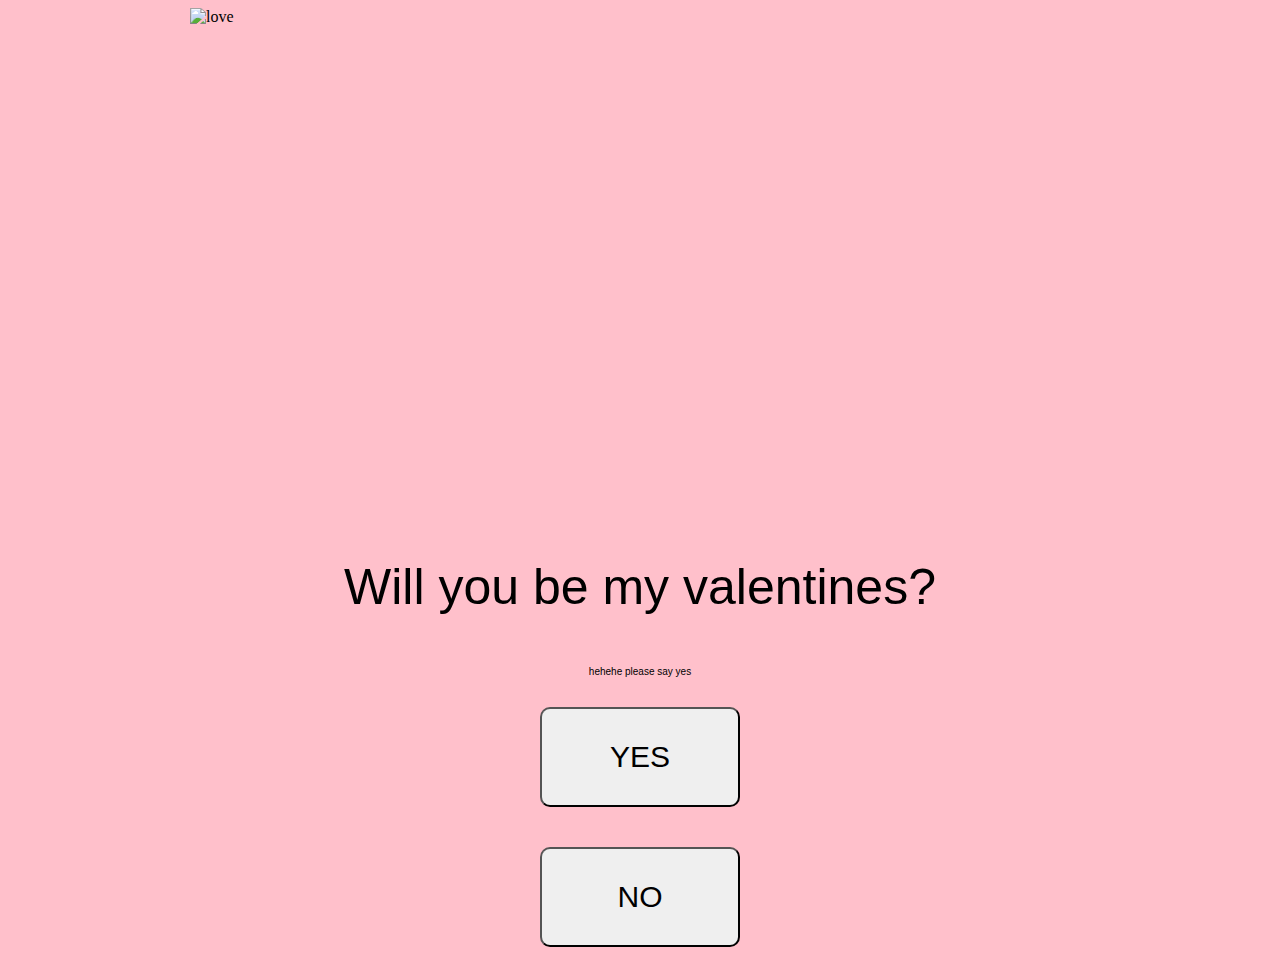
==== index.html @ 710aadf8 "Update index.html" ====
<!DOCTYPE html>
<html lang="en">
<head>
    <meta charset="UTF-8">
    <meta name="viewport" content="width=device-width, initial-scale=1.0">
    <title>Valentines Day</title>
    <link href="styles.css" rel="stylesheet">
</head>
<body>
    <img src="https://gifdb.com/images/high/sleepy-cute-cat-watching-phone-zhmgbbh6utrq1br7.gif" alt="love" class="image">
    <div class="words">
        <p class="question">Will you be my valentines?</p>
        <p class="smallText">hehehe please say yes</p>
    </div>
    <div class="buttons">
        <div>
            <a href="yay.html">
                <button class="yes!!">YES</button>
            </a>
        </div>
        <div>
            <a href="naur.html">
                <button class="no?? :(">NO</button>
            </a>
        </div>
    </div>
    
</body>
<script src="script.js">
</script>
</html>
---- styles.css ----
body{
    background-color: pink;
    display: flex;
    flex-direction: column;
    justify-content: center;
    align-items: center;
}

p{
    font-family: Verdana, Geneva, Tahoma, sans-serif;
    text-align: center;
}

.question{
    font-size: 50px;
}

.smallText{
    font-size: 10px;
}

button{
    margin: 20px;
    height: 100px;
    width: 200px;
    border-radius: 10px;
    font-family: Verdana, Geneva, Tahoma, sans-serif;
    font-size: 30px;
}

.yes, .naur{
    background-color: palegreen;
}
.yes:hover{
    background-color: paleturquoise;
}

.naur{
    font-size: 20px;
}

.no{
    background-color: palevioletred;
    display: block;
    position: absolute;
}

.image{
    display: block;
    margin-left: auto;
    margin-right: auto;
    width: 50%;
    width: 900px;
    height: 500px;
}

.yay{
    display: block;
    margin-left: auto;
    margin-right: auto;
    width: 50%;
    width: 700px;
    height: 500px;
}

.back{
    font-size: 10px;
    height: 25px;
    width: 70px;
    color: white;
    background-color: black;
}
.back:hover{
    font-size: 10px;
    height: 25px;
    width: 70px;
    color: black;
    background-color: palegoldenrod;
}
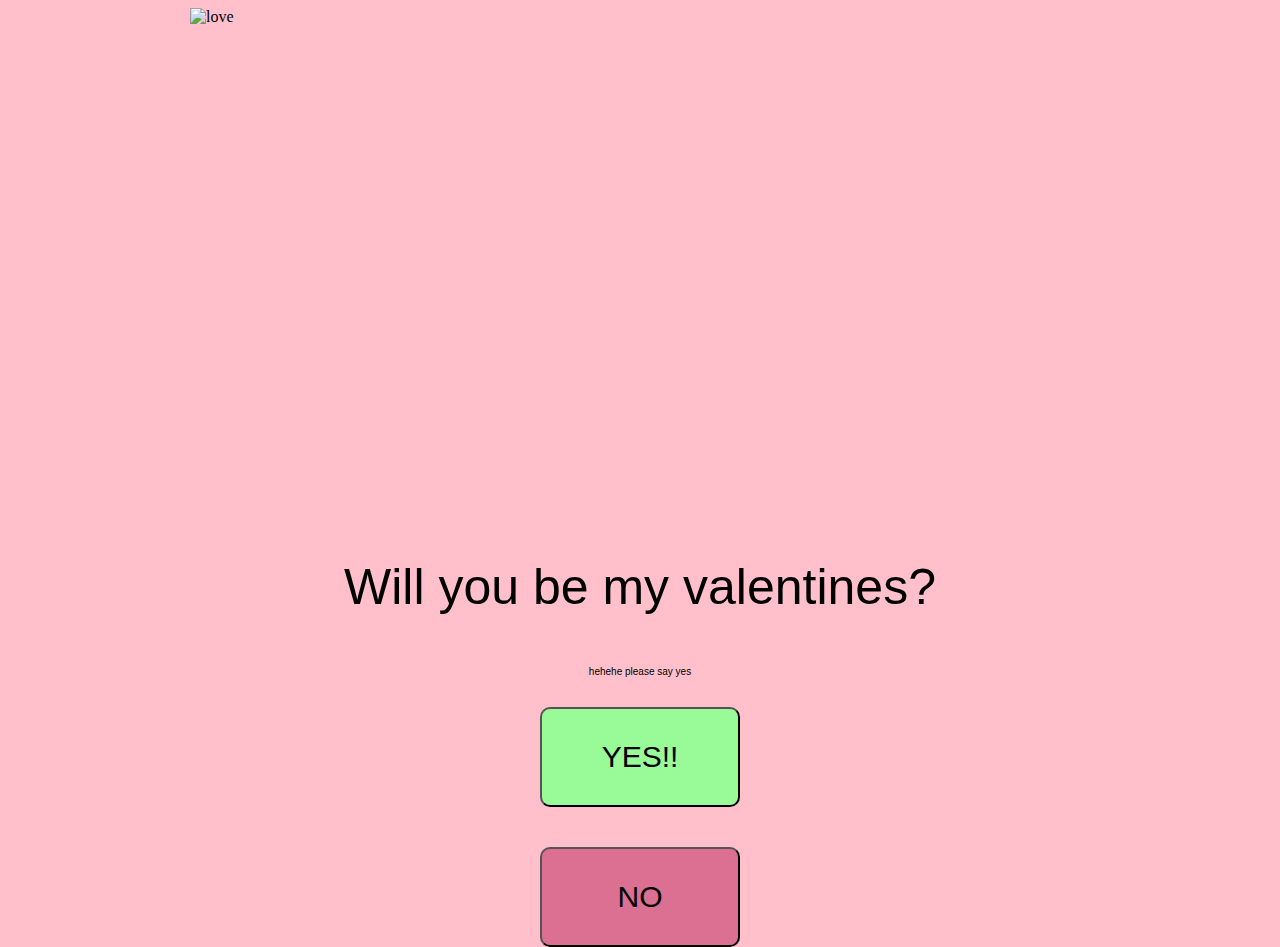
==== commit 641b8a92: "Update index.html" ====
--- a/index.html
+++ b/index.html
@@ -15,17 +15,17 @@
     <div class="buttons">
         <div>
             <a href="yay.html">
-                <button class="yes!!">YES</button>
+                <button class="yes">YES!!</button>
             </a>
         </div>
         <div>
             <a href="naur.html">
-                <button class="no?? :(">NO</button>
+                <button class="no">NO</button>
             </a>
         </div>
     </div>
-    
+    <script src="script.js">
+    </script>
 </body>
-<script src="script.js">
-</script>
+
 </html>
